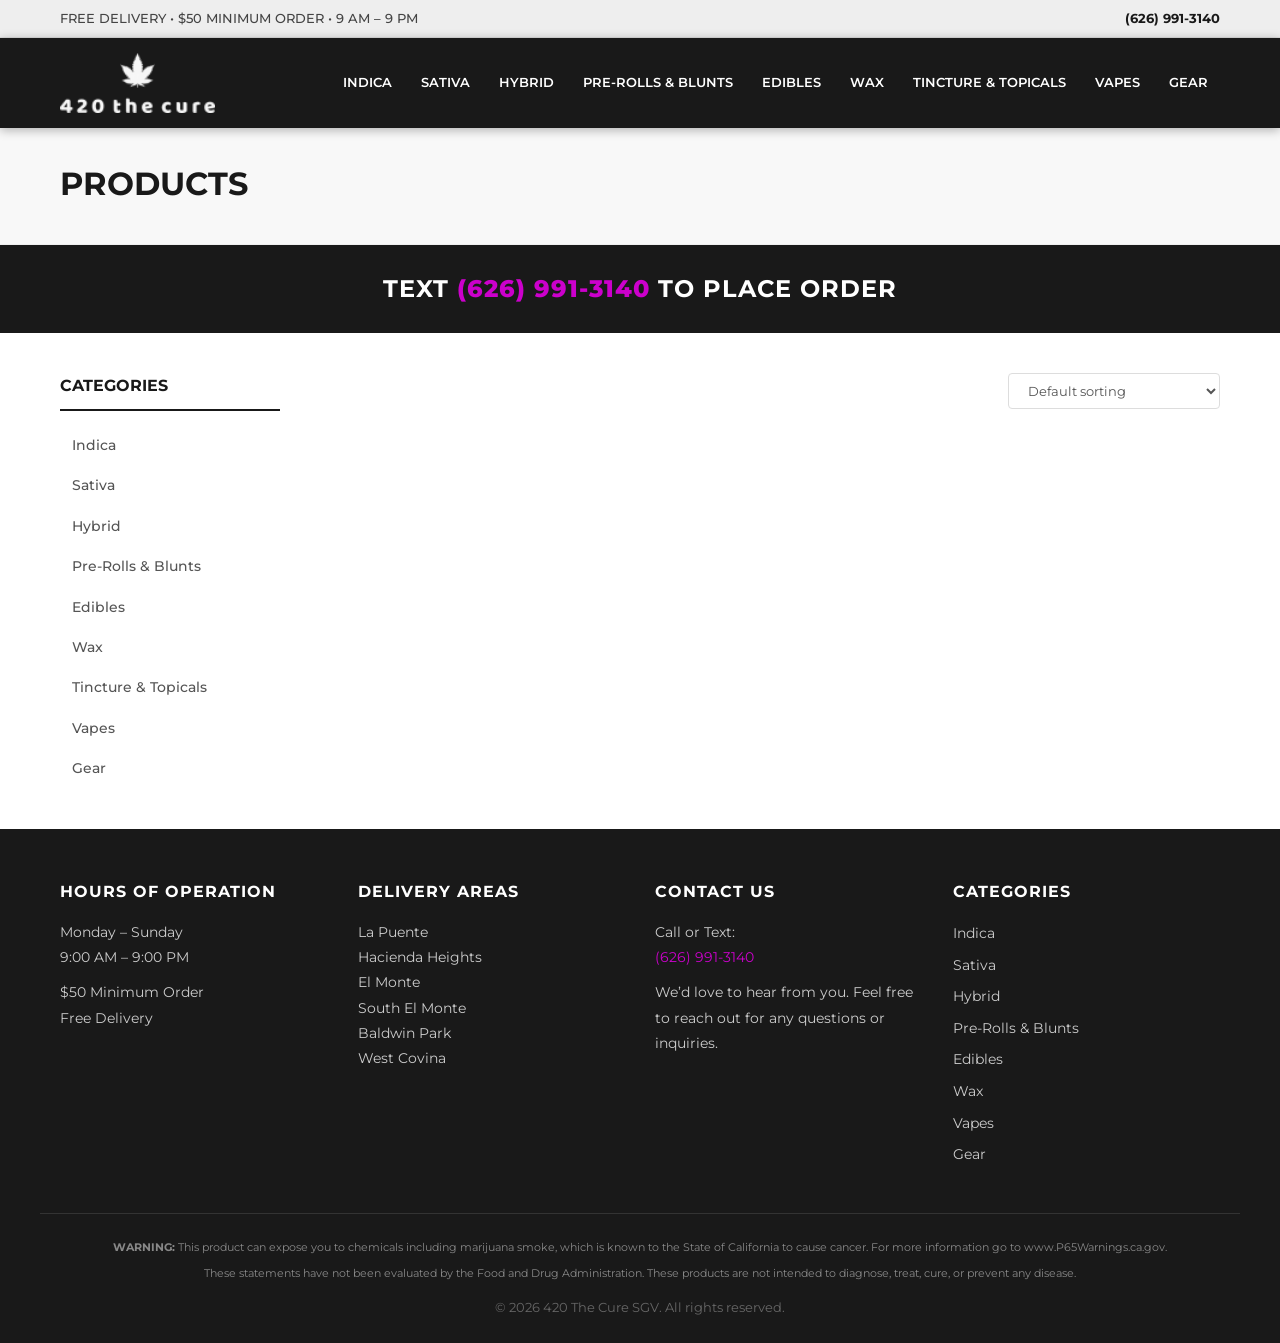
==== category.html @ b959de35 "Initial static site - migrated from WordPress Static HTML/CSS/JS site replacing WordPress/WooCommerc" ====
<!DOCTYPE html>
<html lang="en">
<head>
  <meta charset="UTF-8">
  <meta name="viewport" content="width=device-width, initial-scale=1.0">
  <title>420 The Cure SGV</title>
  <meta name="description" content="420 The Cure SGV - Premium cannabis delivery serving the San Gabriel Valley.">
  <link rel="preconnect" href="https://fonts.googleapis.com">
  <link rel="preconnect" href="https://fonts.gstatic.com" crossorigin>
  <link href="https://fonts.googleapis.com/css2?family=Montserrat:wght@300;400;500;600;700;800&display=swap" rel="stylesheet">
  <link rel="stylesheet" href="css/styles.css">
  <link rel="icon" href="images/site/logo.png" type="image/png">
</head>
<body>
  <!-- Top Bar -->
  <div class="top-bar">
    <div class="container">
      <span class="top-bar-text">FREE DELIVERY &bull; $50 MINIMUM ORDER &bull; 9 AM &ndash; 9 PM</span>
      <a href="tel:6269913140" class="top-bar-phone">(626) 991-3140</a>
    </div>
  </div>

  <!-- Header -->
  <header class="site-header">
    <div class="container header-inner">
      <a href="index.html" class="logo">
        <img src="images/site/logo.png" alt="420 The Cure SGV">
      </a>
      <button class="mobile-menu-toggle" aria-label="Toggle menu">
        <span></span><span></span><span></span>
      </button>
      <nav class="main-nav" id="mainNav">
        <a href="category.html?cat=indica">Indica</a>
        <a href="category.html?cat=sativa">Sativa</a>
        <a href="category.html?cat=hybrid">Hybrid</a>
        <a href="category.html?cat=pre-rolls">Pre-Rolls & Blunts</a>
        <a href="category.html?cat=edibles">Edibles</a>
        <a href="category.html?cat=wax">Wax</a>
        <a href="category.html?cat=tincture-topicals">Tincture & Topicals</a>
        <a href="category.html?cat=vapes">Vapes</a>
        <a href="category.html?cat=gear">Gear</a>
      </nav>
    </div>
  </header>

  <!-- Category Header -->
  <section class="category-header">
    <div class="container">
      <h1 id="categoryTitle">Products</h1>
      <p class="category-count" id="categoryCount"></p>
    </div>
  </section>

  <!-- Order Banner -->
  <section class="order-banner">
    <div class="container">
      <h2>TEXT <a href="sms:6269913140">(626) 991-3140</a> TO PLACE ORDER</h2>
    </div>
  </section>

  <!-- Products Grid -->
  <section class="products-section category-page">
    <div class="container category-layout">
      <aside class="sidebar">
        <h3>Categories</h3>
        <ul class="sidebar-links" id="sidebarLinks">
          <li><a href="category.html?cat=indica">Indica</a></li>
          <li><a href="category.html?cat=sativa">Sativa</a></li>
          <li><a href="category.html?cat=hybrid">Hybrid</a></li>
          <li><a href="category.html?cat=pre-rolls">Pre-Rolls & Blunts</a></li>
          <li><a href="category.html?cat=edibles">Edibles</a></li>
          <li><a href="category.html?cat=wax">Wax</a></li>
          <li><a href="category.html?cat=tincture-topicals">Tincture & Topicals</a></li>
          <li><a href="category.html?cat=vapes">Vapes</a></li>
          <li><a href="category.html?cat=gear">Gear</a></li>
        </ul>
      </aside>
      <div class="category-products">
        <div class="sort-bar">
          <select id="sortSelect">
            <option value="default">Default sorting</option>
            <option value="price-low">Sort by price: low to high</option>
            <option value="price-high">Sort by price: high to low</option>
            <option value="name">Sort by name</option>
          </select>
        </div>
        <div class="product-grid" id="categoryProducts"></div>
      </div>
    </div>
  </section>

  <!-- Footer -->
  <footer class="site-footer">
    <div class="container footer-grid">
      <div class="footer-col">
        <h3>Hours of Operation</h3>
        <p>Monday &ndash; Sunday<br>9:00 AM &ndash; 9:00 PM</p>
        <p>$50 Minimum Order<br>Free Delivery</p>
      </div>
      <div class="footer-col">
        <h3>Delivery Areas</h3>
        <p>La Puente<br>Hacienda Heights<br>El Monte<br>South El Monte<br>Baldwin Park<br>West Covina</p>
      </div>
      <div class="footer-col">
        <h3>Contact Us</h3>
        <p>Call or Text:<br><a href="tel:6269913140">(626) 991-3140</a></p>
        <p>We&rsquo;d love to hear from you. Feel free to reach out for any questions or inquiries.</p>
      </div>
      <div class="footer-col">
        <h3>Categories</h3>
        <ul class="footer-links">
          <li><a href="category.html?cat=indica">Indica</a></li>
          <li><a href="category.html?cat=sativa">Sativa</a></li>
          <li><a href="category.html?cat=hybrid">Hybrid</a></li>
          <li><a href="category.html?cat=pre-rolls">Pre-Rolls & Blunts</a></li>
          <li><a href="category.html?cat=edibles">Edibles</a></li>
          <li><a href="category.html?cat=wax">Wax</a></li>
          <li><a href="category.html?cat=vapes">Vapes</a></li>
          <li><a href="category.html?cat=gear">Gear</a></li>
        </ul>
      </div>
    </div>
    <div class="footer-legal">
      <div class="container">
        <p class="prop65"><strong>WARNING:</strong> This product can expose you to chemicals including marijuana smoke, which is known to the State of California to cause cancer. For more information go to www.P65Warnings.ca.gov.</p>
        <p class="fda-disclaimer">These statements have not been evaluated by the Food and Drug Administration. These products are not intended to diagnose, treat, cure, or prevent any disease.</p>
        <p class="copyright">&copy; 2026 420 The Cure SGV. All rights reserved.</p>
      </div>
    </div>
  </footer>

  <script src="js/products.js"></script>
  <script src="js/main.js"></script>
</body>
</html>
---- css/styles.css ----
/* ===== RESET & BASE ===== */
*, *::before, *::after {
  margin: 0;
  padding: 0;
  box-sizing: border-box;
}

html {
  scroll-behavior: smooth;
}

body {
  font-family: 'Montserrat', sans-serif;
  color: #444;
  background: #fff;
  line-height: 1.6;
  -webkit-font-smoothing: antialiased;
}

a {
  color: #191919;
  text-decoration: none;
  transition: color 0.2s;
}

a:hover {
  color: #cc00cc;
}

img {
  max-width: 100%;
  height: auto;
  display: block;
}

.container {
  max-width: 1200px;
  margin: 0 auto;
  padding: 0 20px;
}

/* ===== TOP BAR ===== */
.top-bar {
  background: #eee;
  padding: 8px 0;
  font-size: 13px;
  font-weight: 500;
  border-bottom: 1px solid #ddd;
}

.top-bar .container {
  display: flex;
  justify-content: space-between;
  align-items: center;
}

.top-bar-phone {
  font-weight: 700;
  color: #191919;
}

.top-bar-phone:hover {
  color: #cc00cc;
}

/* ===== HEADER ===== */
.site-header {
  background: #191919;
  padding: 15px 0;
  position: sticky;
  top: 0;
  z-index: 1000;
  box-shadow: 0 2px 10px rgba(0,0,0,0.3);
}

.header-inner {
  display: flex;
  align-items: center;
  justify-content: space-between;
}

.logo img {
  height: 60px;
  width: auto;
}

.main-nav {
  display: flex;
  gap: 5px;
  flex-wrap: wrap;
  justify-content: center;
}

.main-nav a {
  color: #fff;
  font-size: 13px;
  font-weight: 600;
  text-transform: uppercase;
  padding: 8px 12px;
  border-radius: 4px;
  transition: background 0.2s, color 0.2s;
  white-space: nowrap;
}

.main-nav a:hover,
.main-nav a.active {
  background: #cc00cc;
  color: #fff;
}

/* Mobile Menu Toggle */
.mobile-menu-toggle {
  display: none;
  flex-direction: column;
  gap: 5px;
  background: none;
  border: none;
  cursor: pointer;
  padding: 10px;
}

.mobile-menu-toggle span {
  display: block;
  width: 25px;
  height: 3px;
  background: #fff;
  border-radius: 2px;
  transition: transform 0.3s, opacity 0.3s;
}

.mobile-menu-toggle.active span:nth-child(1) {
  transform: rotate(45deg) translate(5px, 6px);
}

.mobile-menu-toggle.active span:nth-child(2) {
  opacity: 0;
}

.mobile-menu-toggle.active span:nth-child(3) {
  transform: rotate(-45deg) translate(5px, -6px);
}

/* ===== HERO CAROUSEL ===== */
.hero-carousel {
  position: relative;
  overflow: hidden;
  background: #111;
  max-height: 500px;
}

.carousel-track {
  position: relative;
  width: 100%;
}

.carousel-slide {
  display: none;
  width: 100%;
}

.carousel-slide.active {
  display: block;
}

.carousel-slide img {
  width: 100%;
  height: auto;
  max-height: 500px;
  object-fit: cover;
}

.carousel-btn {
  position: absolute;
  top: 50%;
  transform: translateY(-50%);
  background: rgba(0,0,0,0.5);
  color: #fff;
  border: none;
  font-size: 40px;
  width: 50px;
  height: 50px;
  cursor: pointer;
  border-radius: 50%;
  display: flex;
  align-items: center;
  justify-content: center;
  transition: background 0.2s;
  line-height: 1;
}

.carousel-btn:hover {
  background: rgba(204, 0, 204, 0.8);
}

.carousel-prev {
  left: 15px;
}

.carousel-next {
  right: 15px;
}

.carousel-dots {
  position: absolute;
  bottom: 15px;
  left: 50%;
  transform: translateX(-50%);
  display: flex;
  gap: 10px;
}

.dot {
  width: 12px;
  height: 12px;
  border-radius: 50%;
  background: rgba(255,255,255,0.5);
  cursor: pointer;
  transition: background 0.2s;
}

.dot.active {
  background: #cc00cc;
}

/* ===== ORDER BANNER ===== */
.order-banner {
  background: #191919;
  color: #fff;
  text-align: center;
  padding: 25px 0;
}

.order-banner h2 {
  font-size: 24px;
  font-weight: 700;
  letter-spacing: 1px;
}

.order-banner a {
  color: #cc00cc;
  font-weight: 800;
}

.order-banner a:hover {
  color: #e600e6;
}

.order-banner p {
  margin-top: 8px;
  font-size: 14px;
  color: #ccc;
}

/* ===== PRODUCTS SECTION ===== */
.products-section {
  padding: 50px 0;
}

.section-title {
  text-align: center;
  font-size: 28px;
  font-weight: 700;
  color: #191919;
  margin-bottom: 35px;
  text-transform: uppercase;
  letter-spacing: 2px;
}

.section-title::after {
  content: '';
  display: block;
  width: 60px;
  height: 3px;
  background: #cc00cc;
  margin: 12px auto 0;
}

/* ===== PRODUCT GRID ===== */
.product-grid {
  display: grid;
  grid-template-columns: repeat(auto-fill, minmax(250px, 1fr));
  gap: 25px;
}

.product-card {
  background: #fff;
  border: 1px solid #eee;
  border-radius: 8px;
  overflow: hidden;
  transition: transform 0.2s, box-shadow 0.2s;
  cursor: default;
}

.product-card:hover {
  transform: translateY(-4px);
  box-shadow: 0 8px 25px rgba(0,0,0,0.12);
}

.product-image {
  width: 100%;
  aspect-ratio: 1;
  overflow: hidden;
  background: #f5f5f5;
}

.product-image img {
  width: 100%;
  height: 100%;
  object-fit: cover;
  transition: transform 0.3s;
}

.product-card:hover .product-image img {
  transform: scale(1.05);
}

.product-info {
  padding: 15px;
  text-align: center;
}

.product-name {
  font-size: 15px;
  font-weight: 600;
  color: #333;
  margin-bottom: 8px;
  line-height: 1.3;
}

.product-price {
  font-size: 18px;
  font-weight: 700;
  color: #191919;
}

.product-price .unit {
  font-size: 13px;
  font-weight: 400;
  color: #888;
}

.product-price-note {
  font-size: 12px;
  color: #cc00cc;
  font-weight: 600;
  margin-top: 4px;
}

/* ===== CATEGORY PAGE ===== */
.category-header {
  background: #f8f8f8;
  padding: 30px 0;
  border-bottom: 1px solid #eee;
}

.category-header h1 {
  font-size: 32px;
  font-weight: 700;
  color: #191919;
  text-transform: uppercase;
}

.category-count {
  font-size: 14px;
  color: #888;
  margin-top: 5px;
}

.category-layout {
  display: grid;
  grid-template-columns: 220px 1fr;
  gap: 40px;
  align-items: start;
}

.category-page {
  padding: 40px 0;
}

/* Sidebar */
.sidebar {
  position: sticky;
  top: 100px;
}

.sidebar h3 {
  font-size: 16px;
  font-weight: 700;
  color: #191919;
  margin-bottom: 15px;
  text-transform: uppercase;
  padding-bottom: 10px;
  border-bottom: 2px solid #191919;
}

.sidebar-links {
  list-style: none;
}

.sidebar-links li {
  margin-bottom: 2px;
}

.sidebar-links a {
  display: block;
  padding: 8px 12px;
  font-size: 14px;
  font-weight: 500;
  color: #555;
  border-radius: 4px;
  transition: background 0.2s, color 0.2s;
}

.sidebar-links a:hover,
.sidebar-links a.active {
  background: #191919;
  color: #fff;
}

/* Sort Bar */
.sort-bar {
  display: flex;
  justify-content: flex-end;
  margin-bottom: 25px;
}

.sort-bar select {
  font-family: 'Montserrat', sans-serif;
  padding: 8px 15px;
  border: 1px solid #ddd;
  border-radius: 4px;
  font-size: 13px;
  color: #555;
  background: #fff;
  cursor: pointer;
}

/* ===== FOOTER ===== */
.site-footer {
  background: #191919;
  color: #ccc;
  padding-top: 50px;
}

.footer-grid {
  display: grid;
  grid-template-columns: repeat(4, 1fr);
  gap: 30px;
  padding-bottom: 40px;
  border-bottom: 1px solid #333;
}

.footer-col h3 {
  color: #fff;
  font-size: 16px;
  font-weight: 700;
  text-transform: uppercase;
  margin-bottom: 15px;
  letter-spacing: 1px;
}

.footer-col p {
  font-size: 14px;
  line-height: 1.8;
  margin-bottom: 10px;
}

.footer-col a {
  color: #cc00cc;
}

.footer-col a:hover {
  color: #e600e6;
}

.footer-links {
  list-style: none;
}

.footer-links li {
  margin-bottom: 6px;
}

.footer-links a {
  font-size: 14px;
  color: #ccc;
  transition: color 0.2s;
}

.footer-links a:hover {
  color: #cc00cc;
}

.footer-legal {
  padding: 25px 0;
  text-align: center;
}

.prop65, .fda-disclaimer {
  font-size: 11px;
  color: #888;
  margin-bottom: 10px;
  line-height: 1.5;
}

.copyright {
  font-size: 13px;
  color: #666;
  margin-top: 15px;
}

/* ===== RESPONSIVE ===== */
@media (max-width: 992px) {
  .category-layout {
    grid-template-columns: 1fr;
  }

  .sidebar {
    position: static;
    display: flex;
    flex-wrap: wrap;
    gap: 10px;
    align-items: center;
    padding-bottom: 20px;
    border-bottom: 1px solid #eee;
  }

  .sidebar h3 {
    width: 100%;
    margin-bottom: 5px;
    border-bottom: none;
    padding-bottom: 0;
  }

  .sidebar-links {
    display: flex;
    flex-wrap: wrap;
    gap: 5px;
  }

  .sidebar-links li {
    margin: 0;
  }

  .sidebar-links a {
    padding: 6px 12px;
    font-size: 13px;
    border: 1px solid #ddd;
    border-radius: 20px;
  }

  .footer-grid {
    grid-template-columns: repeat(2, 1fr);
  }
}

@media (max-width: 768px) {
  .top-bar .container {
    flex-direction: column;
    gap: 4px;
    text-align: center;
  }

  .top-bar-text {
    font-size: 11px;
  }

  .mobile-menu-toggle {
    display: flex;
  }

  .main-nav {
    display: none;
    position: absolute;
    top: 100%;
    left: 0;
    right: 0;
    background: #191919;
    flex-direction: column;
    padding: 15px;
    gap: 0;
    box-shadow: 0 5px 15px rgba(0,0,0,0.3);
  }

  .main-nav.open {
    display: flex;
  }

  .main-nav a {
    padding: 12px 15px;
    font-size: 14px;
    border-bottom: 1px solid #333;
    border-radius: 0;
  }

  .main-nav a:last-child {
    border-bottom: none;
  }

  .logo img {
    height: 45px;
  }

  .hero-carousel {
    max-height: 250px;
  }

  .carousel-slide img {
    max-height: 250px;
  }

  .carousel-btn {
    width: 35px;
    height: 35px;
    font-size: 28px;
  }

  .order-banner h2 {
    font-size: 18px;
  }

  .section-title {
    font-size: 22px;
  }

  .product-grid {
    grid-template-columns: repeat(2, 1fr);
    gap: 15px;
  }

  .product-name {
    font-size: 13px;
  }

  .product-price {
    font-size: 16px;
  }

  .category-header h1 {
    font-size: 24px;
  }

  .footer-grid {
    grid-template-columns: 1fr;
    text-align: center;
  }
}

@media (max-width: 480px) {
  .product-grid {
    grid-template-columns: repeat(2, 1fr);
    gap: 10px;
  }

  .product-info {
    padding: 10px;
  }

  .product-name {
    font-size: 12px;
  }

  .product-price {
    font-size: 14px;
  }
}
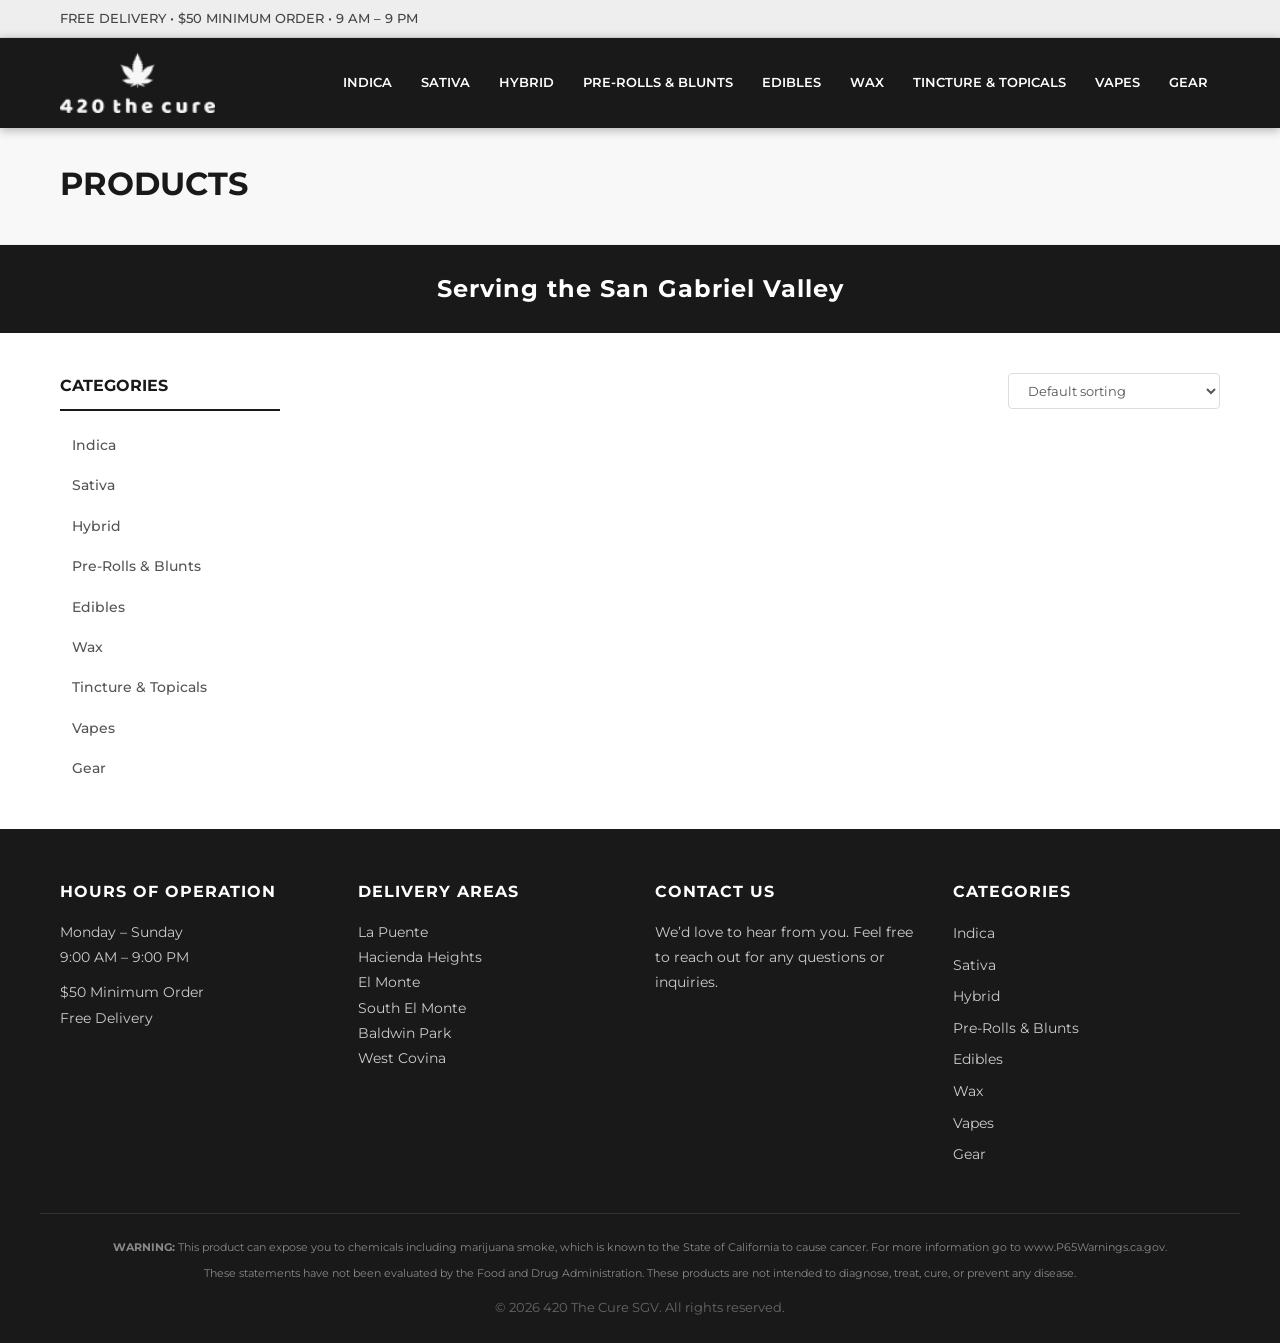
==== commit 226b137f: "Remove phone number from entire site Co-Authored-By: Claude Opus 4.6 <noreply@anthropic.com>" ====
--- a/category.html
+++ b/category.html
@@ -16,7 +16,6 @@
   <div class="top-bar">
     <div class="container">
       <span class="top-bar-text">FREE DELIVERY &bull; $50 MINIMUM ORDER &bull; 9 AM &ndash; 9 PM</span>
-      <a href="tel:6269913140" class="top-bar-phone">(626) 991-3140</a>
     </div>
   </div>
 
@@ -51,10 +50,10 @@
     </div>
   </section>
 
-  <!-- Order Banner -->
+  <!-- Service Area Banner -->
   <section class="order-banner">
     <div class="container">
-      <h2>TEXT <a href="sms:6269913140">(626) 991-3140</a> TO PLACE ORDER</h2>
+      <h2>Serving the San Gabriel Valley</h2>
     </div>
   </section>
 
@@ -103,7 +102,6 @@
       </div>
       <div class="footer-col">
         <h3>Contact Us</h3>
-        <p>Call or Text:<br><a href="tel:6269913140">(626) 991-3140</a></p>
         <p>We&rsquo;d love to hear from you. Feel free to reach out for any questions or inquiries.</p>
       </div>
       <div class="footer-col">
